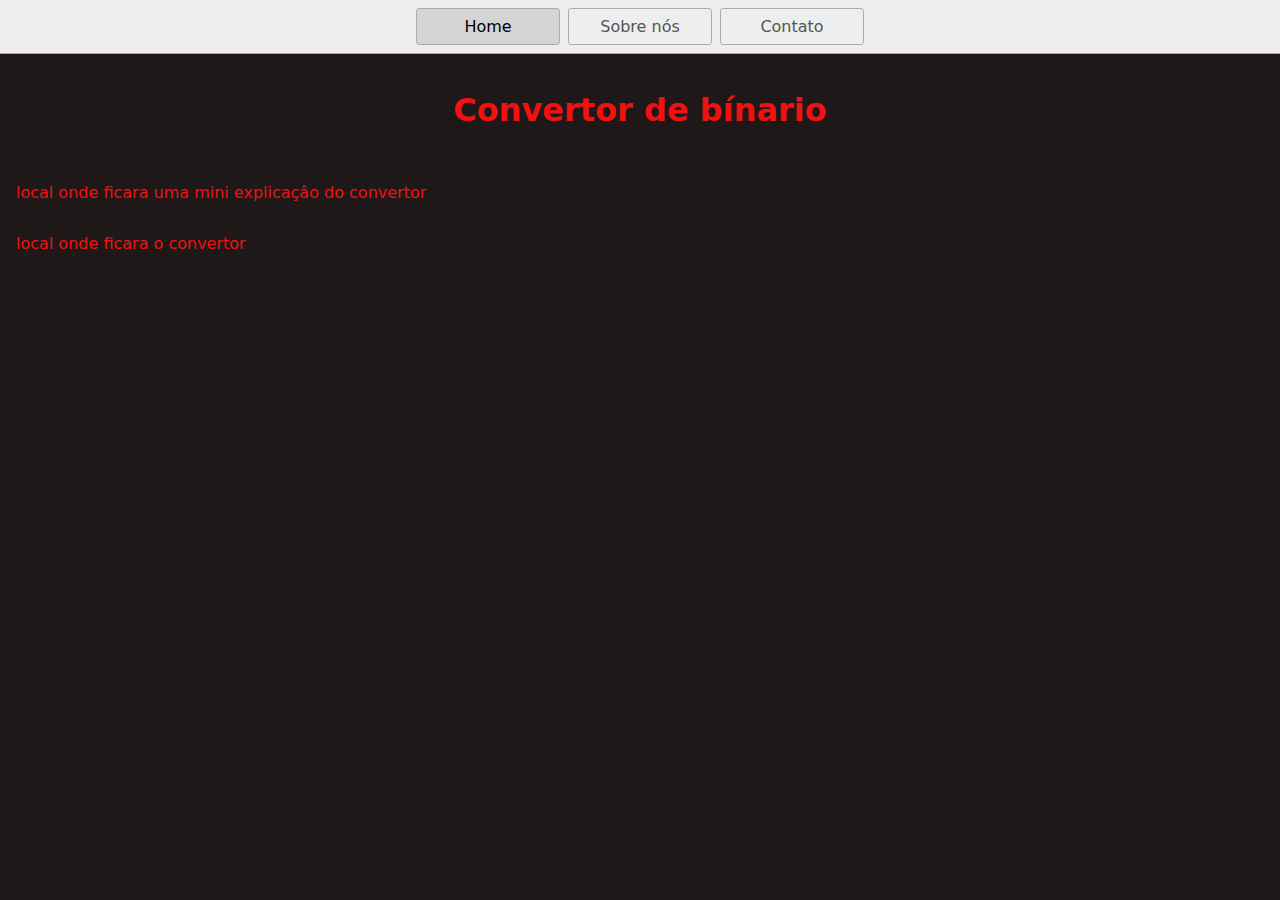
==== index.html @ 26bac277 "Initial commit" ====
<!DOCTYPE html>
<html lang="pt-br">
  <head>
    <title>Home</title>
    <meta charset="UTF-8" />
    <meta name="viewport" content="width=device-width" />
    <link rel="stylesheet" href="styles.css" />
    <script type="module" src="script.js"></script>
  </head>
  <body>
    <nav>
      <a href="/" aria-current="page">Home</a>
      <a href="/page2.html">Sobre nós </a>
      <a href="/page3.html">Contato </a>
    </nav>
    <main>
      <h1 style="text-align:center">Convertor de bínario</h1>
    </main>
    <main>
      local onde ficara uma mini explicaçâo do convertor
    </main>
    <main>
      local onde ficara o convertor
    </main>
  </body>
</html>
---- styles.css ----
* {
  box-sizing: border-box;
}

body {
  margin: 0;
  font-family: system-ui, sans-serif;
  color: rgb(243, 16, 16);
  background-color: rgb(31, 24, 24);
  border: rgb(0, 38, 255);
}

nav {
  display: flex;
  flex-wrap: wrap;
  align-items: center;
  justify-content: center;
  padding: 0.5rem;
  gap: 0.5rem;
  border-bottom: solid 1px #aaa;
  background-color: #eee;
}

nav a {
  display: inline-block;
  min-width: 9rem;
  padding: 0.5rem;
  border-radius: 0.2rem;
  border: solid 1px #aaa;
  text-align: center;
  text-decoration: none;
  color: #555;
}

nav a[aria-current='page'] {
  color: #000;
  background-color: #d4d4d4;
}

main {
  padding: 1rem;
}

h1 {
  font-weight: bold;

}

button {
  color: rgb(255, 255, 255);
  border-bottom: rgb(255, 2, 2);
  margin-bottom: 25;
  padding-bottom: 25;
  background-color: green;

}
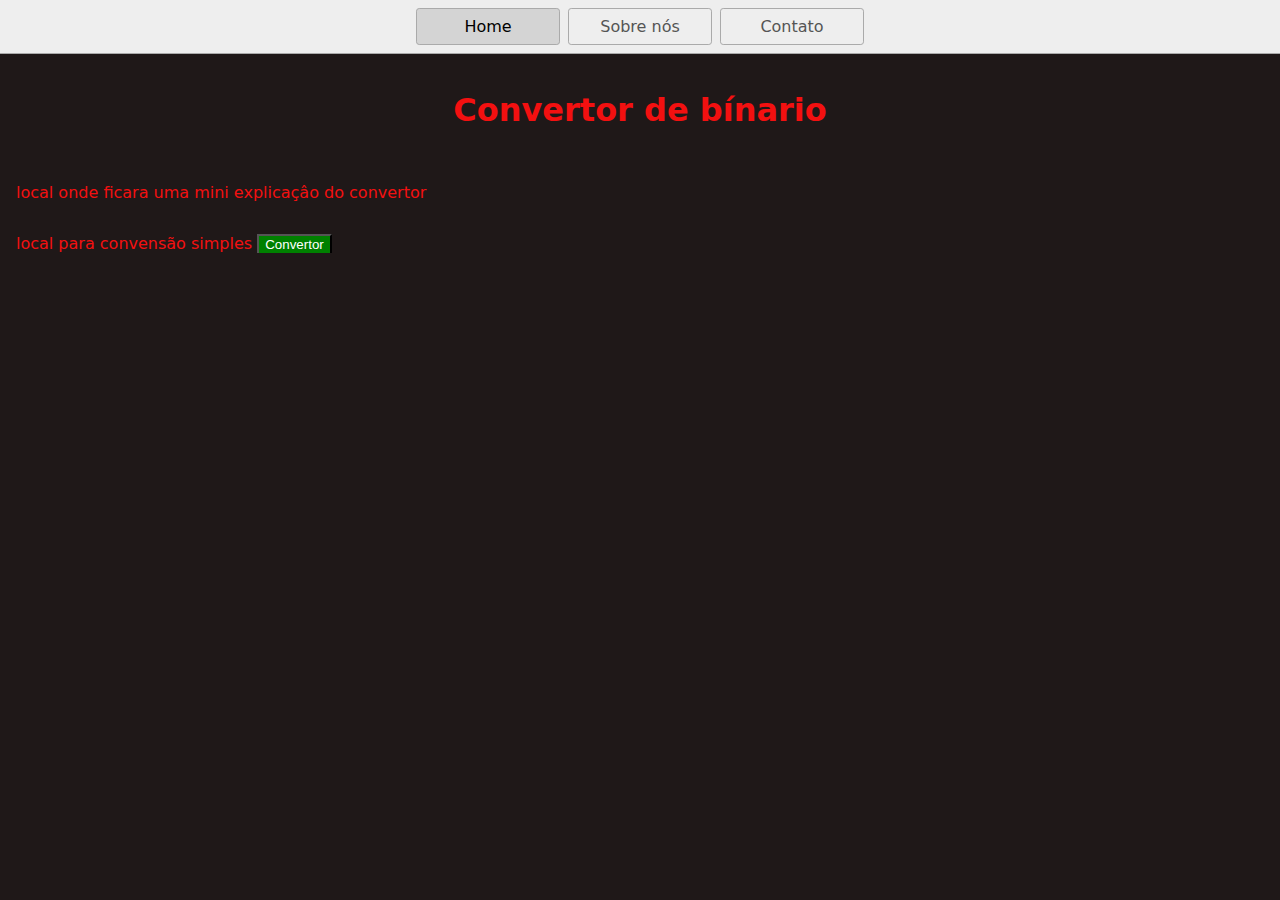
==== commit d11fa62e: "Update index.html" ====
--- a/index.html
+++ b/index.html
@@ -20,7 +20,8 @@
       local onde ficara uma mini explicaçâo do convertor
     </main>
     <main>
-      local onde ficara o convertor
+      local para convensão simples
+      <button onclick="conversão()" id="convensão">Convertor</button>
     </main>
   </body>
 </html>
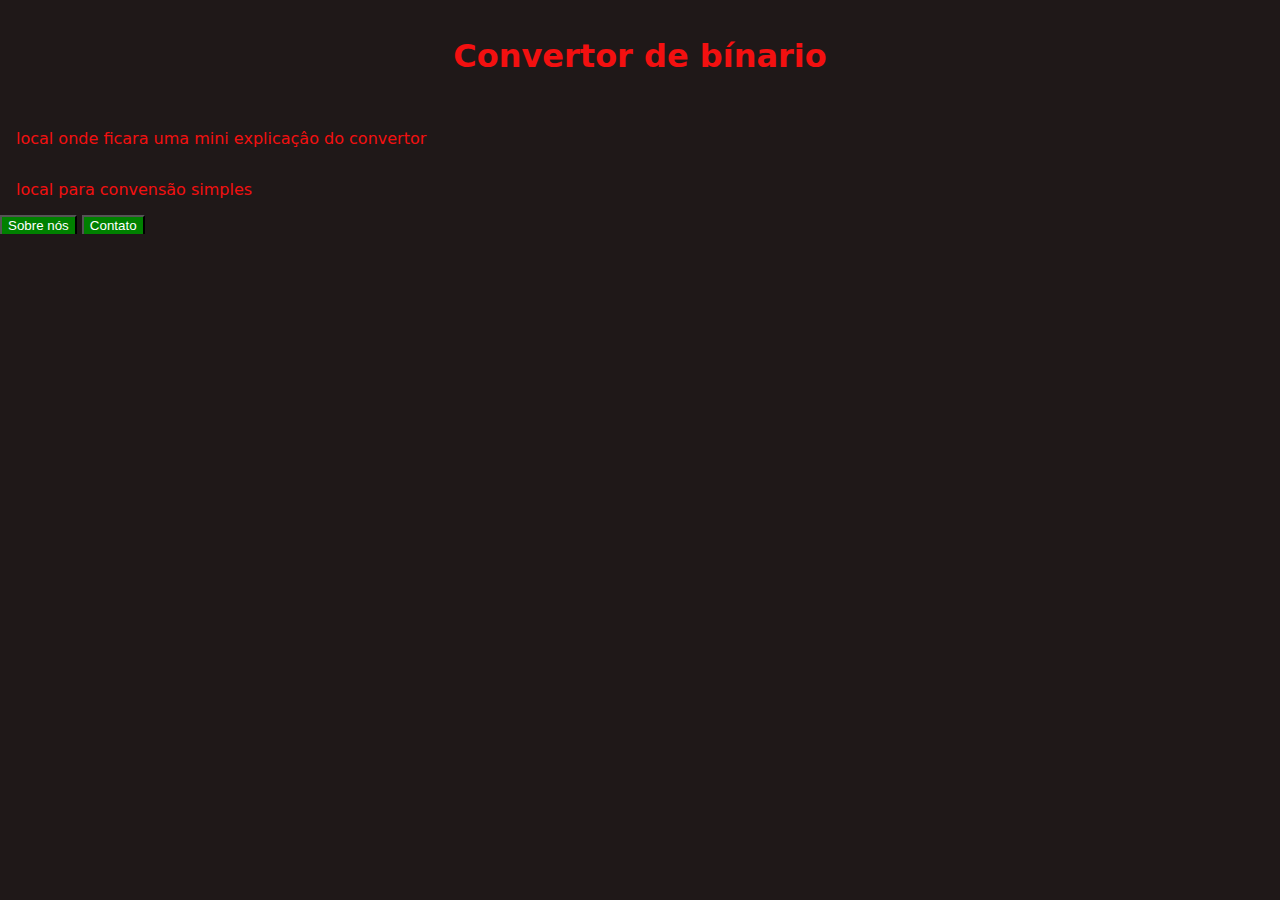
==== commit 683ed9b8: "Update index.html" ====
--- a/index.html
+++ b/index.html
@@ -8,11 +8,6 @@
     <script type="module" src="script.js"></script>
   </head>
   <body>
-    <nav>
-      <a href="/" aria-current="page">Home</a>
-      <a href="/page2.html">Sobre nós </a>
-      <a href="/page3.html">Contato </a>
-    </nav>
     <main>
       <h1 style="text-align:center">Convertor de bínario</h1>
     </main>
@@ -21,7 +16,8 @@
     </main>
     <main>
       local para convensão simples
-      <button onclick="conversão()" id="convensão">Convertor</button>
     </main>
+    <button onclick="location.assign('page2.html')">Sobre nós</button>
+    <button onclick="location.assign('page3.html')">Contato</button>
   </body>
 </html>
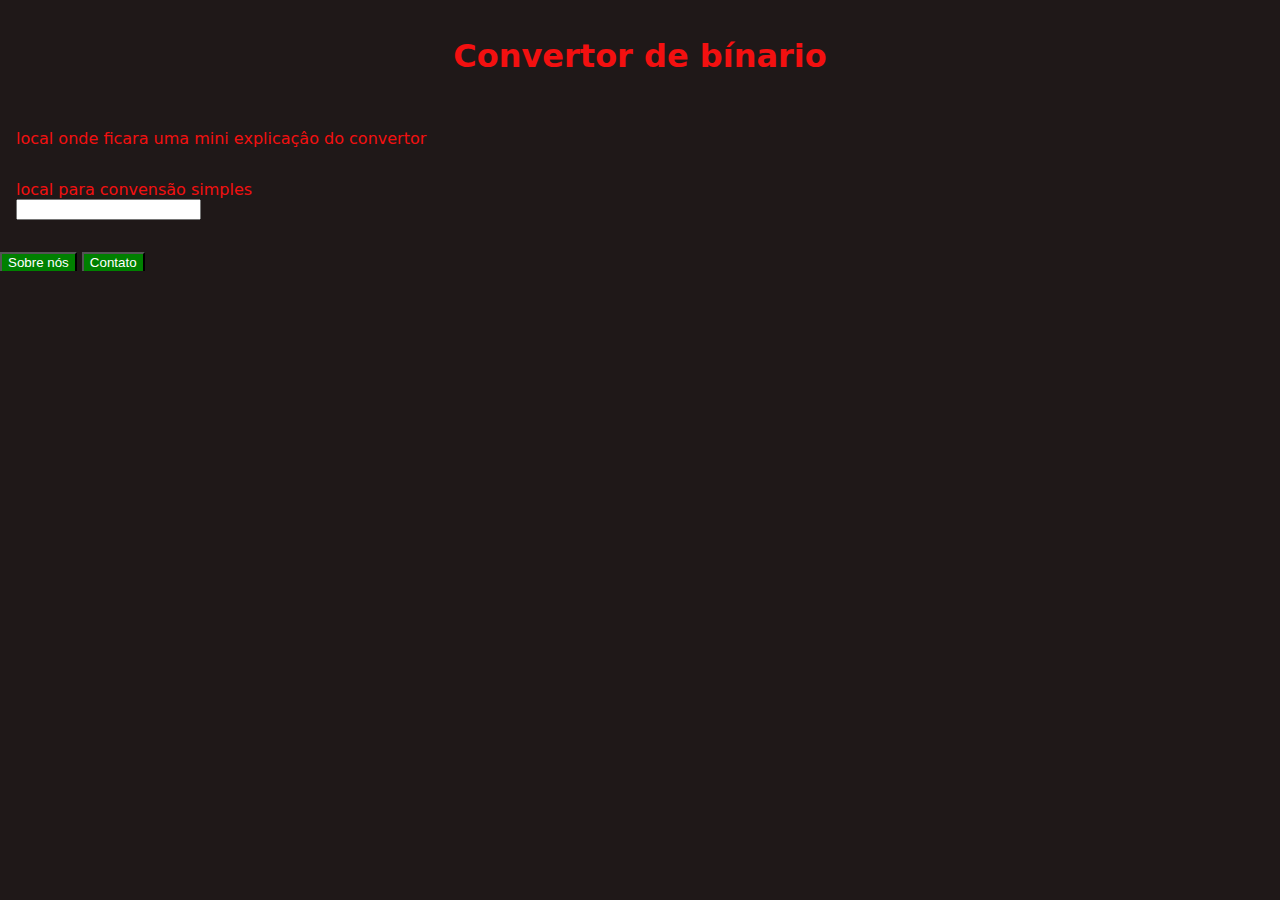
==== commit d0923021: "Update index.html" ====
--- a/index.html
+++ b/index.html
@@ -15,7 +15,9 @@
       local onde ficara uma mini explicaçâo do convertor
     </main>
     <main>
-      local para convensão simples
+      local para convensão simples<br />
+      <input type="number" id="numero">
+      <p id="resultado"></p>
     </main>
     <button onclick="location.assign('page2.html')">Sobre nós</button>
     <button onclick="location.assign('page3.html')">Contato</button>
--- a/styles.css
+++ b/styles.css
@@ -8,33 +8,6 @@
   color: rgb(243, 16, 16);
   background-color: rgb(31, 24, 24);
   border: rgb(0, 38, 255);
-}
-
-nav {
-  display: flex;
-  flex-wrap: wrap;
-  align-items: center;
-  justify-content: center;
-  padding: 0.5rem;
-  gap: 0.5rem;
-  border-bottom: solid 1px #aaa;
-  background-color: #eee;
-}
-
-nav a {
-  display: inline-block;
-  min-width: 9rem;
-  padding: 0.5rem;
-  border-radius: 0.2rem;
-  border: solid 1px #aaa;
-  text-align: center;
-  text-decoration: none;
-  color: #555;
-}
-
-nav a[aria-current='page'] {
-  color: #000;
-  background-color: #d4d4d4;
 }
 
 main {
